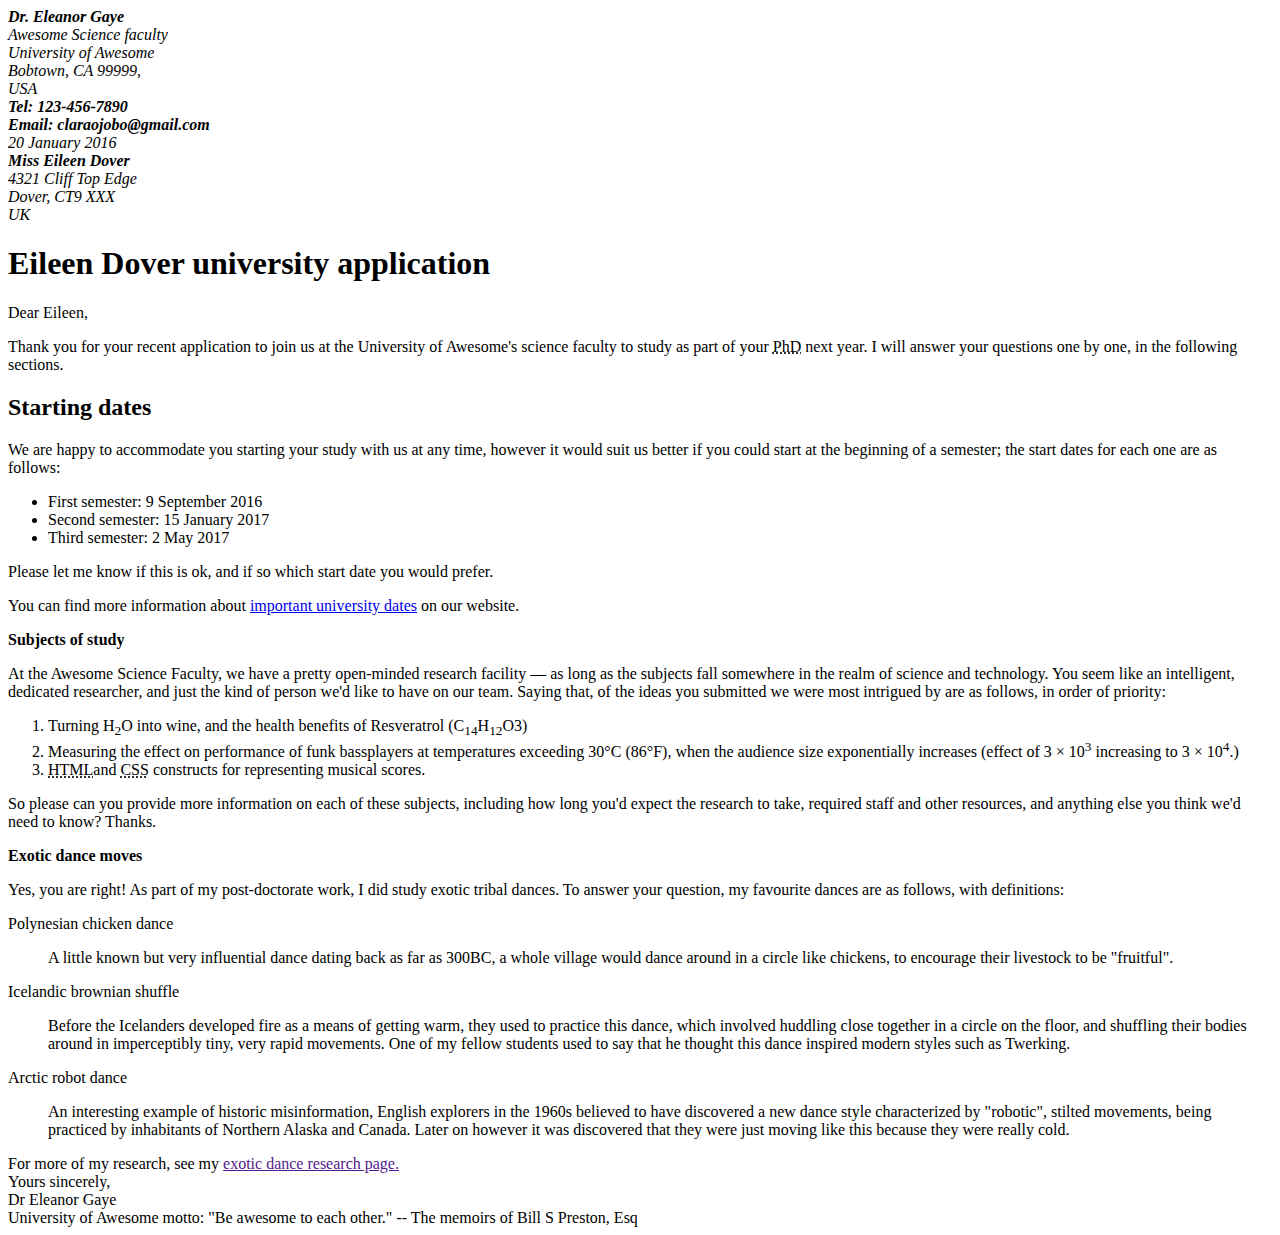
==== index.html @ 81ab9576 "fix: modify the document" ====
<!DOCTYPE html>
<html lang="en">
<head>
    <meta charset="UTF-8">
    <meta name="viewport" content="width=device-width, initial-scale=1.0">
    <title>Markup this Letter</title>
    <link rel="stylesheet" href="./styles.css">
</head>
<body>
    <address class="sender-column">

       <strong>Dr. Eleanor Gaye</strong><br>
        Awesome Science faculty <br>
        University of Awesome <br>
        Bobtown, CA 99999, <br>
        USA <br>
       <strong>Tel: 123-456-7890</strong><br>
       <strong>Email: claraojobo@gmail.com</strong><br>
        
        20 January 2016 <br>
    </address>
<address>

   <strong>Miss Eileen Dover</strong><br>
    4321 Cliff Top Edge <br>
    Dover, CT9 XXX <br>
    UK <br>
</address>


<h1><Re:strong>Eileen Dover university application</Re:strong></h1>

<p>
Dear Eileen,

</p>
Thank you for your recent application to join us at the University of Awesome's science faculty to study as part of your <abbr title="Doctorate Of Philosophy">PhD</abbr> next year. I will answer your questions one by one, in the following sections.
</p>
<h2>Starting dates</h2>
<p>
We are happy to accommodate you starting your study with us at any time, however it would suit us better if you could start at the beginning of a semester; the start dates for each one are as follows:
</p>
<ul>
    <li>First semester: 9 September 2016</li>
    <li>Second semester: 15 January 2017</li>
    <li>Third semester: 2 May 2017</li>
</ul>

<p>
    Please let me know if this is ok, and if so which start date you would prefer.
</p>

<p>
    You can find more information about <a href="https://univelcity.com">important university dates</a> on our website.
</p>


<strong>
    Subjects of study
</strong>
<p>
    At the Awesome Science Faculty, we have a pretty open-minded research facility — as long as the subjects fall somewhere in the realm of science and technology. You seem like an intelligent, dedicated researcher, and just the kind of person we'd like to have on our team. Saying that, of the ideas you submitted we were most intrigued by are as follows, in order of priority:

</p>
<ol>
    <li>Turning H<sub>2</sub>O into wine, and the health benefits of Resveratrol (C<sub>14</sub>H<sub>12</sub>O<sub.>3)</sub.))</li>
    <li>Measuring the effect on performance of funk bassplayers at temperatures exceeding 30°C (86°F), when the audience size exponentially increases (effect of 3 × 10<sup>3</sup> increasing to 3 × 10<sup>4</sup>.)</li>
    <li><abbr title="Hypertext Markup Language">HTML</abbr>and <abbr title="Casscading Style Sheet">CSS</abbr> constructs for representing musical scores.</li>
</ol>
<p>
    So please can you provide more information on each of these subjects, including how long you'd expect the research to take, required staff and other resources, and anything else you think we'd need to know? Thanks.
</p>

<strong>Exotic dance moves</strong>

<p>
    Yes, you are right! As part of my post-doctorate work, I did study exotic tribal dances. To answer your question, my favourite dances are as follows, with definitions:

</p>
<p>
    Polynesian chicken dance
</p>
 
<dl>
    <dd>A little known but very influential dance dating back as far as 300BC, a whole village would dance around in a circle like chickens, to encourage their livestock to be "fruitful".</dd>
</dl 


<p>
    Icelandic brownian shuffle</p>
 
<dl>
 <dd>Before the Icelanders developed fire as a means of getting warm, they used to practice this dance, which involved huddling close together in a circle on the floor, and shuffling their bodies around in imperceptibly tiny, very rapid movements. One of my fellow students used to say that he thought this dance inspired modern styles such as Twerking.</dd>
</dl>
<p>Arctic robot dance</p>

<dl>
    <dd>An interesting example of historic misinformation, English explorers in the 1960s believed to have discovered a new dance style characterized by "robotic", stilted movements, being practiced by inhabitants of Northern Alaska and Canada. Later on however it was discovered that they were just moving like this because they were really cold.</dd>
</dl>


For more of my research, see my <a href=""> exotic dance research page.
</a> <br>

Yours sincerely,<br>

Dr Eleanor Gaye <br>

University of Awesome motto: "Be awesome to each other." -- The memoirs of Bill S Preston, Esq
</body>
</html>
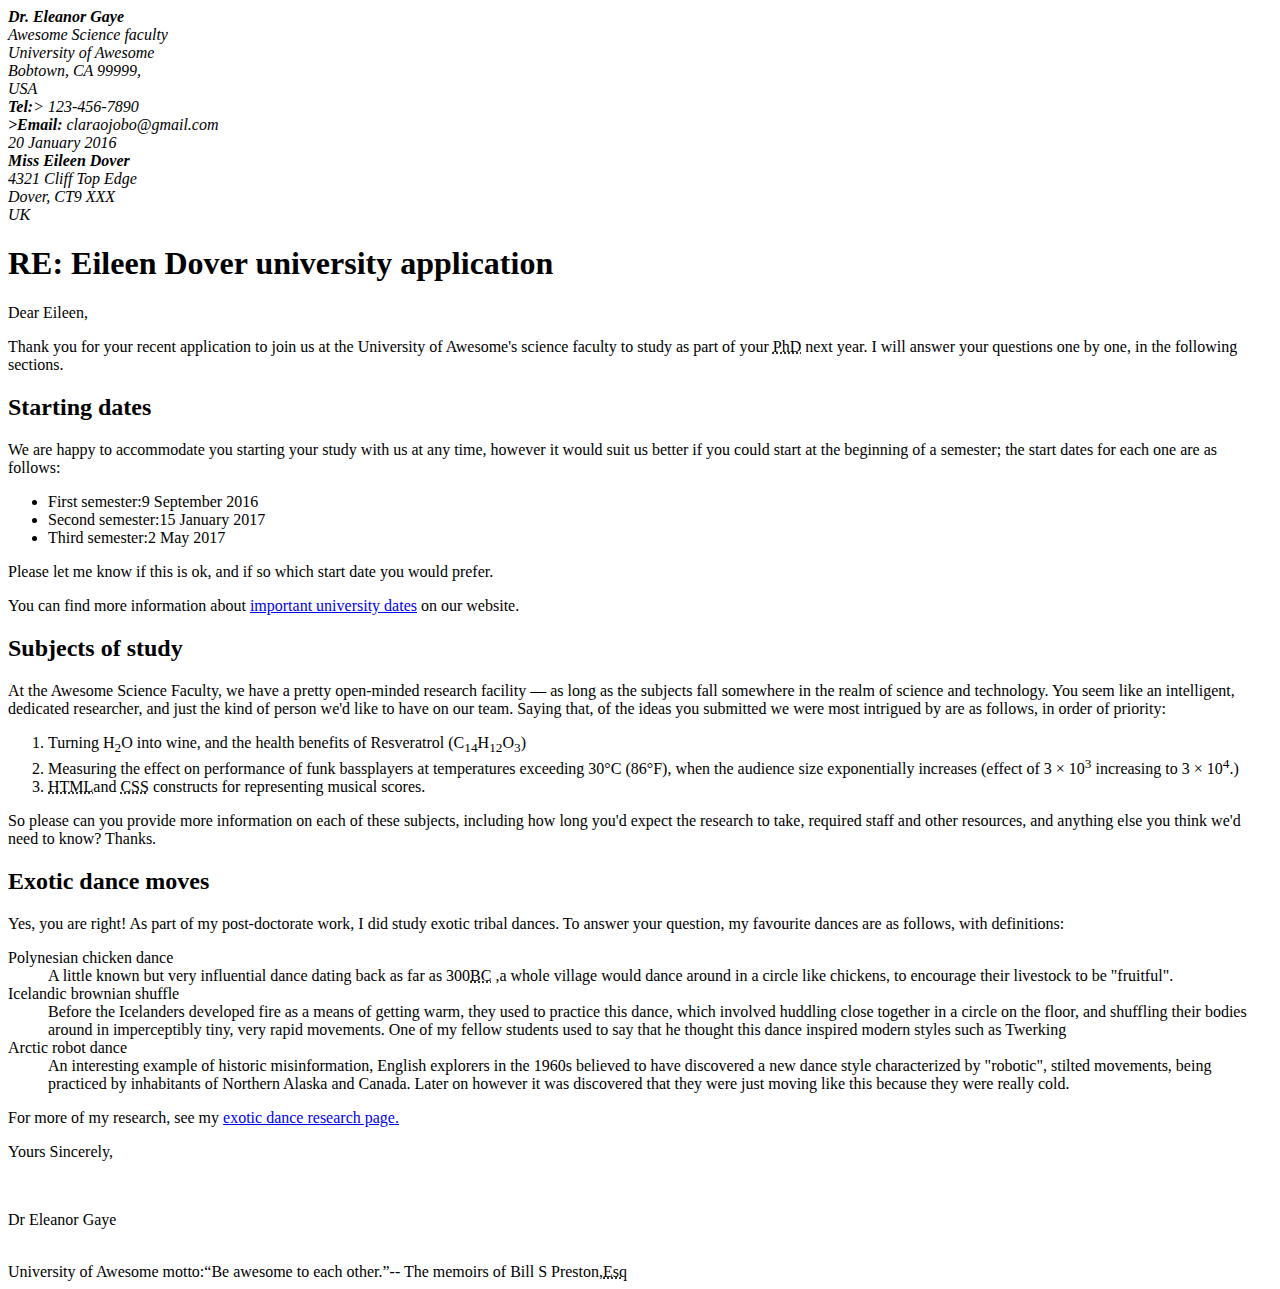
==== commit 1ac95540: "fix: modify the message" ====
--- a/index.html
+++ b/index.html
@@ -14,8 +14,8 @@
         University of Awesome <br>
         Bobtown, CA 99999, <br>
         USA <br>
-       <strong>Tel: 123-456-7890</strong><br>
-       <strong>Email: claraojobo@gmail.com</strong><br>
+       <strong>Tel:</strong>> 123-456-7890<br>
+       <strong>>Email:</strong> claraojobo@gmail.com<br>
         
         20 January 2016 <br>
     </address>
@@ -28,22 +28,21 @@
 </address>
 
 
-<h1><Re:strong>Eileen Dover university application</Re:strong></h1>
+<h1>RE: Eileen Dover university application</h1>
 
-<p>
-Dear Eileen,
+<P>Dear Eileen,</P>
 
-</p>
-Thank you for your recent application to join us at the University of Awesome's science faculty to study as part of your <abbr title="Doctorate Of Philosophy">PhD</abbr> next year. I will answer your questions one by one, in the following sections.
-</p>
+<P>Thank you for your recent application to join us at the University of Awesome's science faculty to study as part of your <abbr title="Doctorate Of Philosophy">PhD</abbr> next year. I will answer your questions one by one, in the following sections.</P>
+
+
 <h2>Starting dates</h2>
 <p>
 We are happy to accommodate you starting your study with us at any time, however it would suit us better if you could start at the beginning of a semester; the start dates for each one are as follows:
 </p>
 <ul>
-    <li>First semester: 9 September 2016</li>
-    <li>Second semester: 15 January 2017</li>
-    <li>Third semester: 2 May 2017</li>
+    <li>First semester:<time datetime="2016-09-09">9 September 2016</time></li>
+    <li>Second semester:<time datetime="2017-01-15">15 January 2017</time></li>
+    <li>Third semester:<time datetime="2017-05-02">2 May 2017</time></li>
 </ul>
 
 <p>
@@ -51,19 +50,18 @@
 </p>
 
 <p>
-    You can find more information about <a href="https://univelcity.com">important university dates</a> on our website.
+    You can find more information about <a href="https://univelcity.com" target="_blank">important university dates</a> on our website.
 </p>
 
 
-<strong>
-    Subjects of study
-</strong>
+<h2>Subjects of study</h2>
+    
 <p>
     At the Awesome Science Faculty, we have a pretty open-minded research facility — as long as the subjects fall somewhere in the realm of science and technology. You seem like an intelligent, dedicated researcher, and just the kind of person we'd like to have on our team. Saying that, of the ideas you submitted we were most intrigued by are as follows, in order of priority:
 
 </p>
 <ol>
-    <li>Turning H<sub>2</sub>O into wine, and the health benefits of Resveratrol (C<sub>14</sub>H<sub>12</sub>O<sub.>3)</sub.))</li>
+    <li>Turning H<sub>2</sub>O into wine, and the health benefits of Resveratrol (C<sub>14</sub>H<sub>12</sub>O<sub>3</sub>)</li>
     <li>Measuring the effect on performance of funk bassplayers at temperatures exceeding 30°C (86°F), when the audience size exponentially increases (effect of 3 × 10<sup>3</sup> increasing to 3 × 10<sup>4</sup>.)</li>
     <li><abbr title="Hypertext Markup Language">HTML</abbr>and <abbr title="Casscading Style Sheet">CSS</abbr> constructs for representing musical scores.</li>
 </ol>
@@ -71,41 +69,34 @@
     So please can you provide more information on each of these subjects, including how long you'd expect the research to take, required staff and other resources, and anything else you think we'd need to know? Thanks.
 </p>
 
-<strong>Exotic dance moves</strong>
+<h2>Exotic dance moves</h2>
 
 <p>
     Yes, you are right! As part of my post-doctorate work, I did study exotic tribal dances. To answer your question, my favourite dances are as follows, with definitions:
 
 </p>
-<p>
-    Polynesian chicken dance
-</p>
- 
-<dl>
-    <dd>A little known but very influential dance dating back as far as 300BC, a whole village would dance around in a circle like chickens, to encourage their livestock to be "fruitful".</dd>
-</dl 
+    <dl>
+        <dt>Polynesian chicken dance</dt>
+        <dd>
+            A little known but very influential dance dating back as far as 300<abbr title="Before Christ">BC</abbr> ,a whole village would dance around in a circle like chickens, to encourage their livestock to be "fruitful".
+        </dd>
+    
+    
+    <dt>Icelandic brownian shuffle</dt> 
+<dd>Before the Icelanders developed fire as a means of getting warm, they used to practice this dance, which involved huddling close together in a circle on the floor, and shuffling their bodies around in imperceptibly tiny, very rapid movements. One of my fellow students used to say that he thought this dance inspired modern styles such as Twerking</dd>
 
+<dt>Arctic robot dance</dt>
+<dd>An interesting example of historic misinformation, English explorers in the 1960s believed to have discovered a new dance style characterized by "robotic", stilted movements, being practiced by inhabitants of Northern Alaska and Canada. Later on however it was discovered that they were just moving like this because they were really cold.</dd>
 
-<p>
-    Icelandic brownian shuffle</p>
- 
-<dl>
- <dd>Before the Icelanders developed fire as a means of getting warm, they used to practice this dance, which involved huddling close together in a circle on the floor, and shuffling their bodies around in imperceptibly tiny, very rapid movements. One of my fellow students used to say that he thought this dance inspired modern styles such as Twerking.</dd>
-</dl>
-<p>Arctic robot dance</p>
-
-<dl>
-    <dd>An interesting example of historic misinformation, English explorers in the 1960s believed to have discovered a new dance style characterized by "robotic", stilted movements, being practiced by inhabitants of Northern Alaska and Canada. Later on however it was discovered that they were just moving like this because they were really cold.</dd>
 </dl>
 
+For more of my research, see my <a href="https://univelcity.com" target="_blank">exotic dance research page.</a>
+ <br>
+ <p>Yours Sincerely,</p>
+<br>
+<p>Dr Eleanor Gaye</p>
+ <br>
 
-For more of my research, see my <a href=""> exotic dance research page.
-</a> <br>
-
-Yours sincerely,<br>
-
-Dr Eleanor Gaye <br>
-
-University of Awesome motto: "Be awesome to each other." -- The memoirs of Bill S Preston, Esq
+University of Awesome motto:<q>Be awesome to each other.</q>-- The memoirs of Bill S Preston,<abbr title="Esquire">Esq</abbr> 
 </body>
 </html>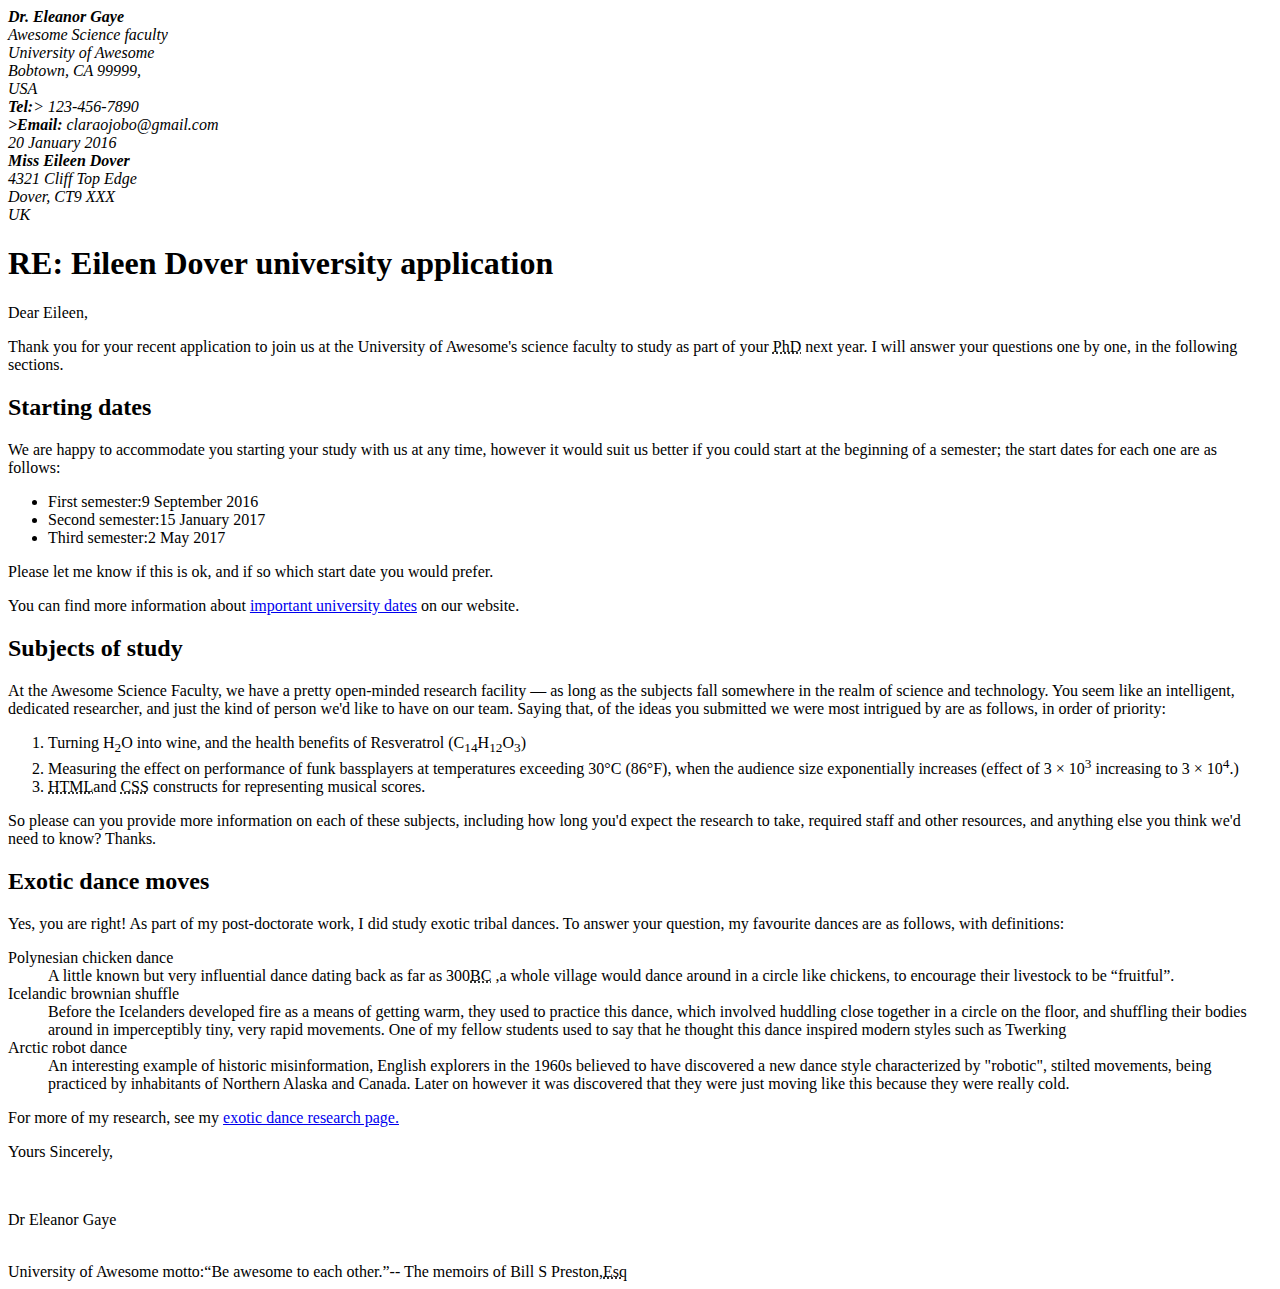
==== commit 91399fe3: "fix: modify the message" ====
--- a/index.html
+++ b/index.html
@@ -78,9 +78,8 @@
     <dl>
         <dt>Polynesian chicken dance</dt>
         <dd>
-            A little known but very influential dance dating back as far as 300<abbr title="Before Christ">BC</abbr> ,a whole village would dance around in a circle like chickens, to encourage their livestock to be "fruitful".
+            A little known but very influential dance dating back as far as 300<abbr title="Before Christ">BC</abbr> ,a whole village would dance around in a circle like chickens, to encourage their livestock to be <q>fruitful</q>.
         </dd>
-    
     
     <dt>Icelandic brownian shuffle</dt> 
 <dd>Before the Icelanders developed fire as a means of getting warm, they used to practice this dance, which involved huddling close together in a circle on the floor, and shuffling their bodies around in imperceptibly tiny, very rapid movements. One of my fellow students used to say that he thought this dance inspired modern styles such as Twerking</dd>
@@ -96,7 +95,7 @@
 <br>
 <p>Dr Eleanor Gaye</p>
  <br>
-
+ 
 University of Awesome motto:<q>Be awesome to each other.</q>-- The memoirs of Bill S Preston,<abbr title="Esquire">Esq</abbr> 
 </body>
 </html>